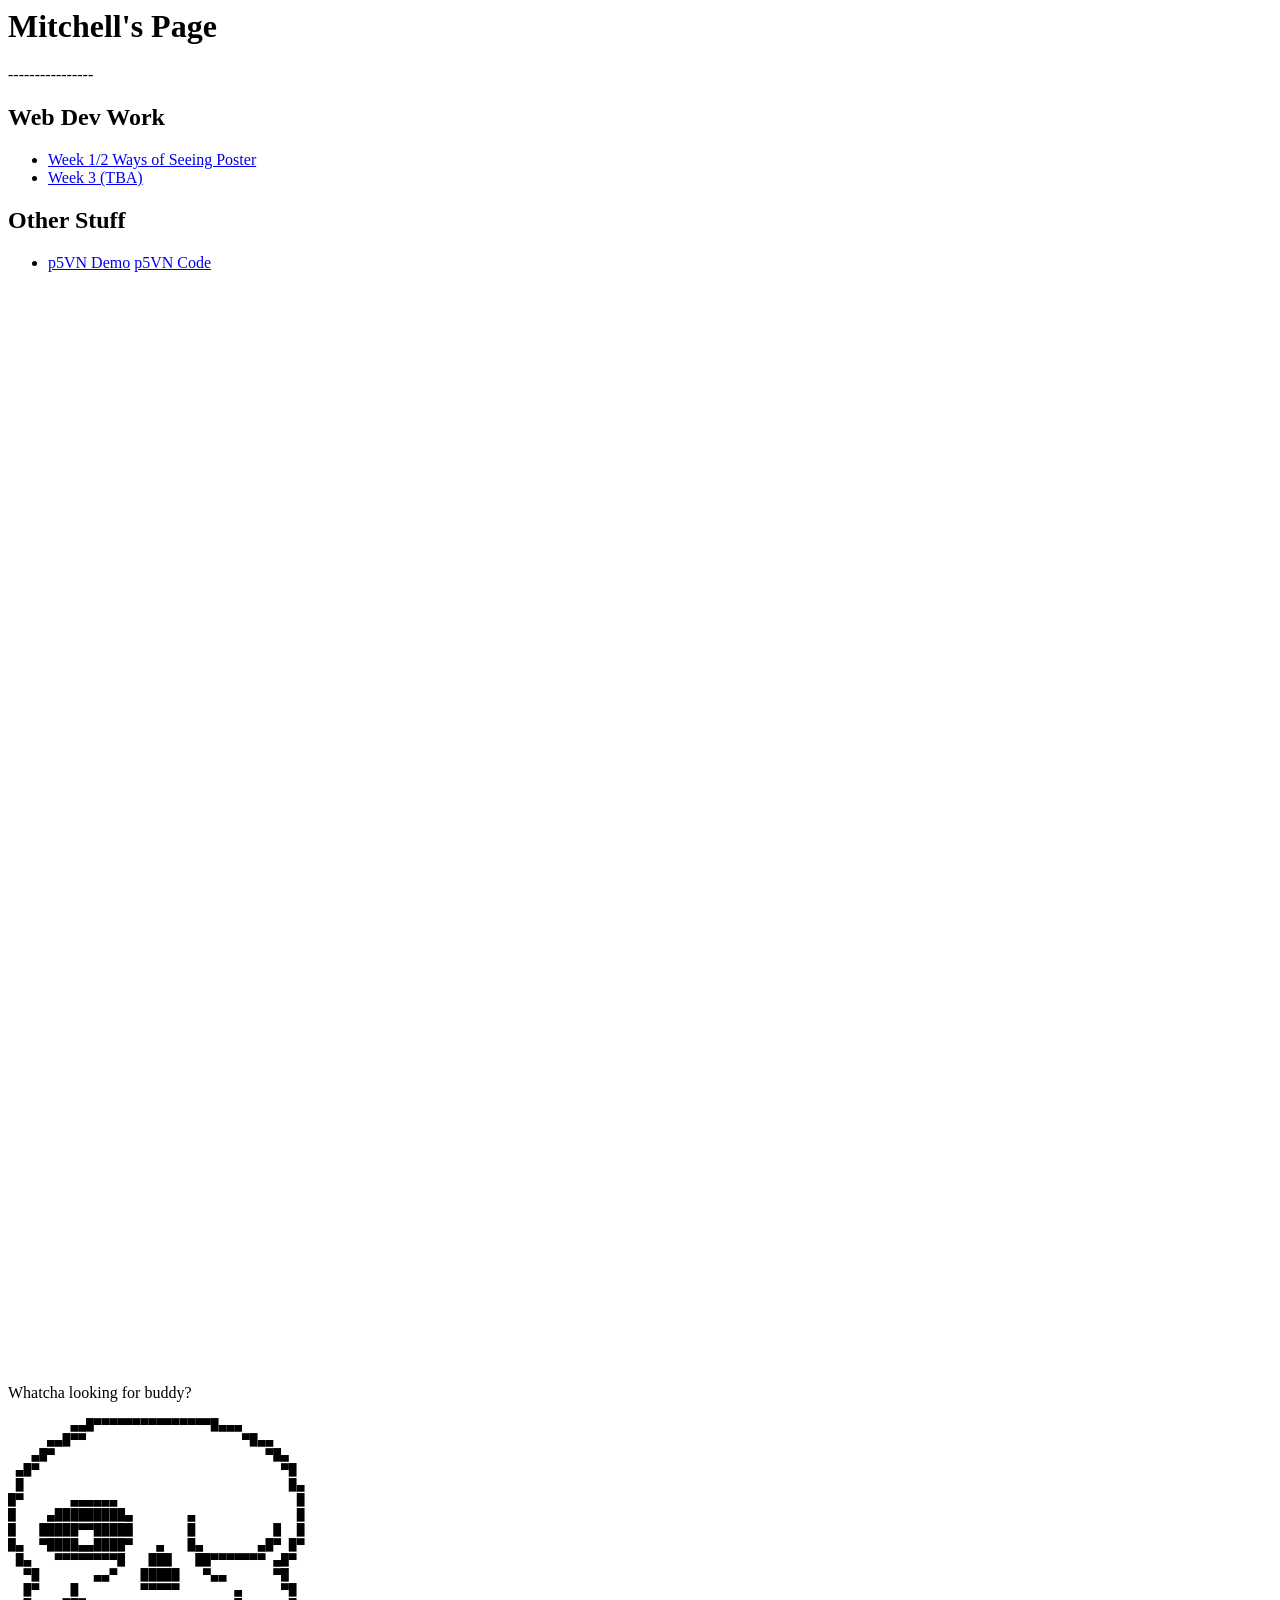
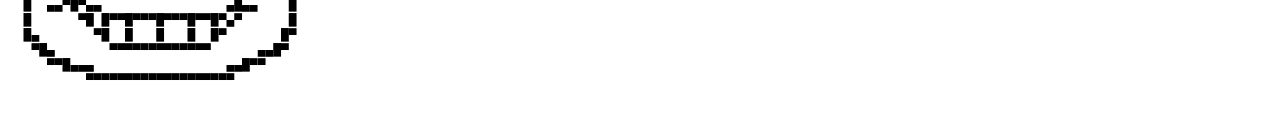
==== index.html @ 5a3e7af6 "Update index.html" ====
<html>
	<head>
		<title>Mitchell's Page</title>
	</head>
	<body>
		<h1>Mitchell's Page</h1>
		<p>----------------</p>
		<h2>Web Dev Work</h2>
		<ul>
			<li><a href ="/bergerposter">Week 1/2 Ways of Seeing Poster</a></li>
			<li><a href ="/week3">Week 3 (TBA)</a></li>
		</ul>
		
		<h2>Other Stuff</h2>
		<ul>
			<li><a href= "/p5VN">p5VN Demo</a> <a href="https://github.com/mlg583/p5VN">p5VN Code</a></li>
		</ul>
			<br />
		<br />
		<br />
		<br />
		<br />
		<br />
		<br />
		<br />
		<br />
		<br />
		<br />
		<br />
		<br />
		<br />
		<br />
		<br />
		<br />
		<br />
		<br />
		<br />
		<br />
		<br />
		<br />
		<br />
		<br />
		<br />
		<br />
		<br />
		<br />
		<br />
		<br />
		<br />
		<br />
		<br />
		<br />
		<br />
		<br />
		<br />
		<br />
		<br />
		<br />
		<br />
		<br />
		<br />
		<br />
		<br />
		<br />
		<br />
		<br />
		<br />
		<br />
		<br />
		<br />
		<br />
		<br />
		<br />
		<br />
		<br />
		<br />
		<br />
		<p>Whatcha looking for buddy?</p>
		<pre>
	▄▄█▀▀▀▀▀▀▀▀▀▀▀▀▀▀▀█▄▄▄
     ▄▄█▀▀                    ▀█▄▄
   ▄█▀                           ▀█▄
 ▄█▀                               ▀█
 █                                  █▄
█▀      ▄▄▄▄▄▄                       █
█    ▄█████████▄       ▄             █
█   █████▀▀█████       █          █  █
█▄  ▀████▄▄████▀   ▄   █▄       ▄█▀ █▀
 █▄   ▀▀▀▀▀▀▀▀█   ███   ██▀▀▀▀▀▀▀ ▄█▀
  ▀█       ▄▄▀   █████   ▀▄▄      ▀█
  █▀    █        ▀▀▀▀▀       ▄     ▀█
  █  ▄▄▀█▀▄▄                ▄█▄▄    █
  █      ▀█ █▀▀█▀▀▀█▀▀▀█▀▀█▀▄▀      █
  █▄       ▀█  █   █   █  █▀       █▀
   ▀█▄       ▀▀▀▀▀▀▀▀▀▀▀▀▀      ▄▄█▀
     ▀▀█▄▄▄                 ▄▄█▀▀
          ▀▀▀▀▀▀▀▀▀▀▀▀▀▀▀▀▀▀▀
		</pre>
	
	</body>


</html>
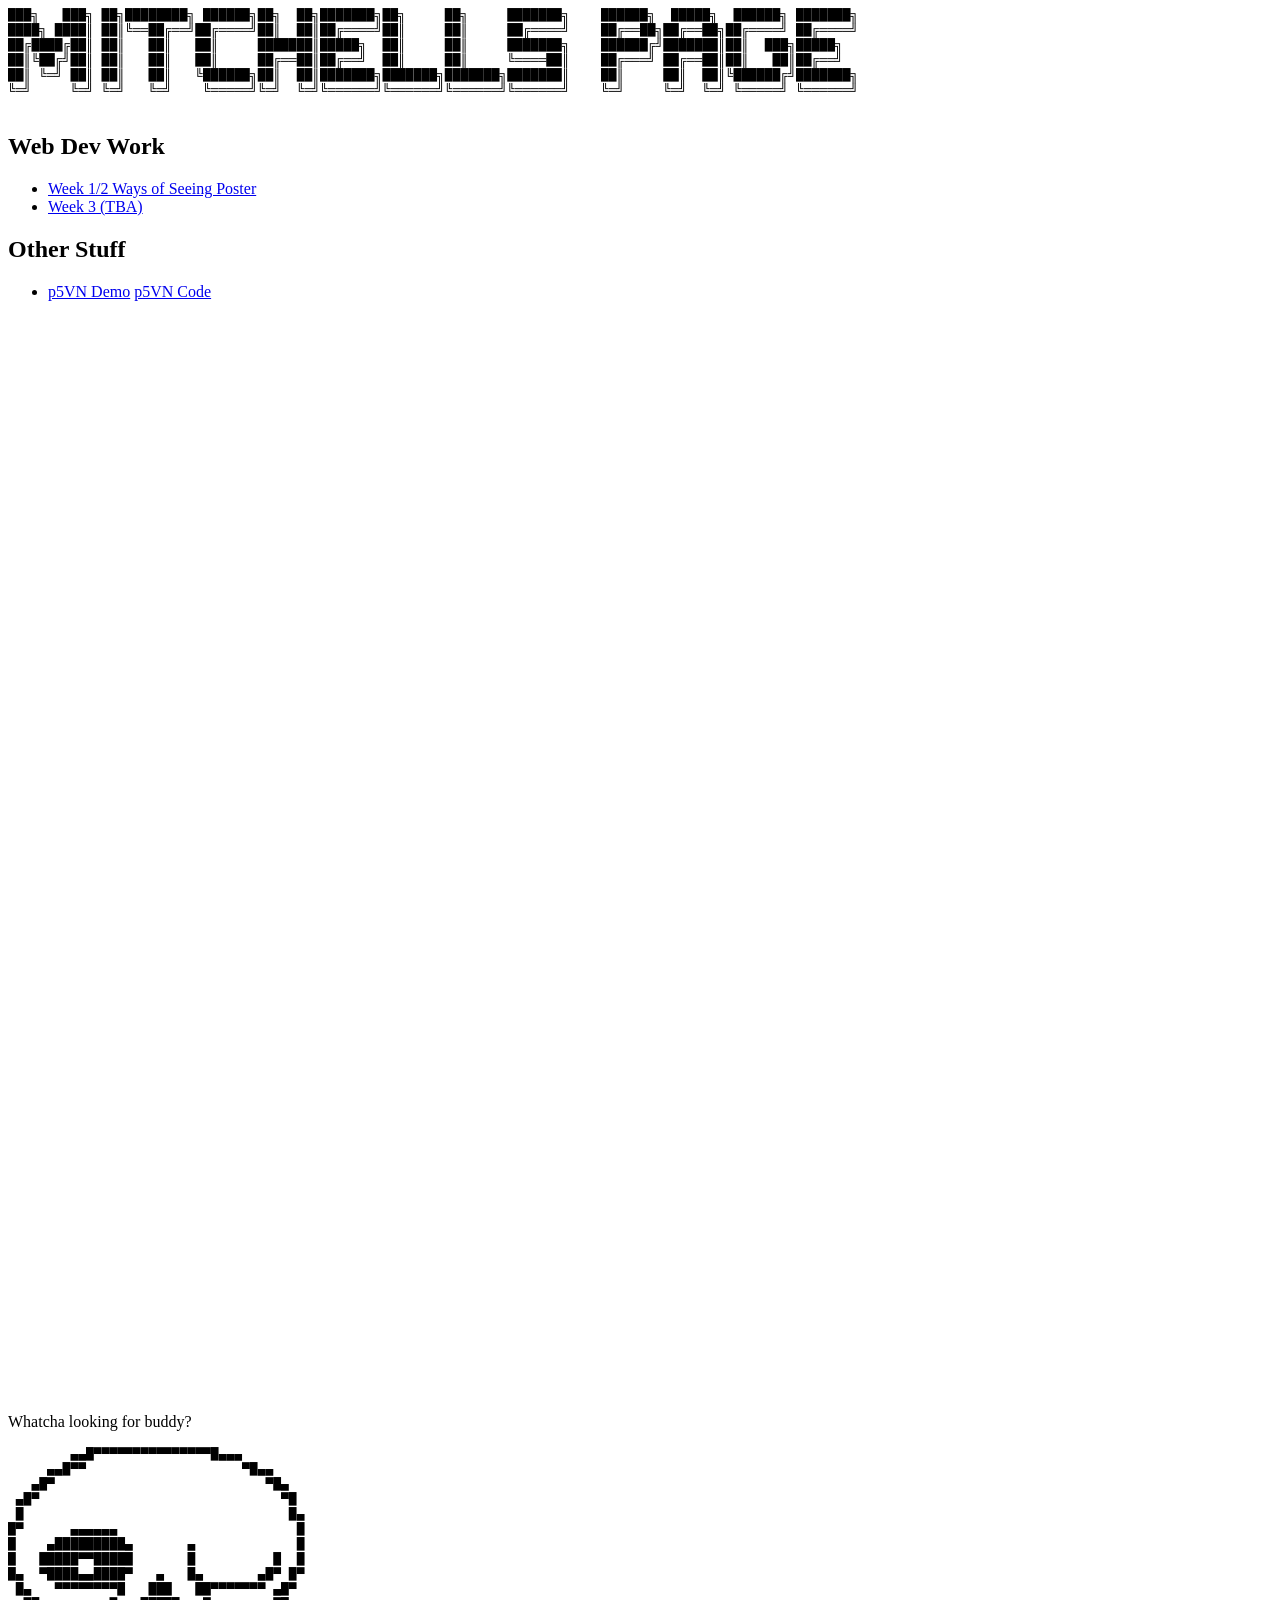
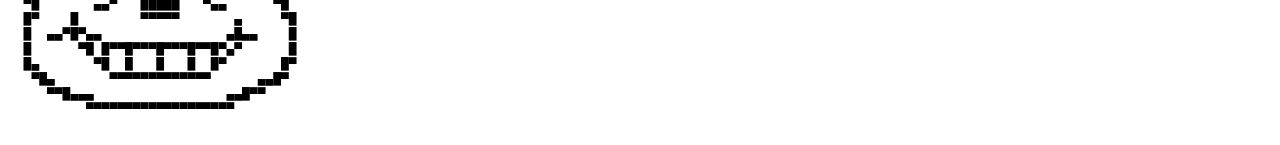
==== commit 39283d97: "Update index.html" ====
--- a/index.html
+++ b/index.html
@@ -4,8 +4,15 @@
 		<title>Mitchell's Page</title>
 	</head>
 	<body>
-		<h1>Mitchell's Page</h1>
-		<p>----------------</p>
+		<pre>
+███╗   ███╗ ██╗████████╗ ██████╗██╗  ██╗███████╗██╗     ██╗     ███████╗    ██████╗  █████╗  ██████╗ ███████╗
+████╗ ████║ ██║╚══██╔══╝██╔════╝██║  ██║██╔════╝██║     ██║     ██╔════╝    ██╔══██╗██╔══██╗██╔════╝ ██╔════╝
+██╔████╔██║ ██║   ██║   ██║     ███████║█████╗  ██║     ██║     ███████╗    ██████╔╝███████║██║  ███╗█████╗  
+██║╚██╔╝██║ ██║   ██║   ██║     ██╔══██║██╔══╝  ██║     ██║     ╚════██║    ██╔═══╝ ██╔══██║██║   ██║██╔══╝  
+██║ ╚═╝ ██║ ██║   ██║   ╚██████╗██║  ██║███████╗███████╗███████╗███████║    ██║     ██║  ██║╚██████╔╝███████╗
+╚═╝     ╚═╝ ╚═╝   ╚═╝    ╚═════╝╚═╝  ╚═╝╚══════╝╚══════╝╚══════╝╚══════╝    ╚═╝     ╚═╝  ╚═╝ ╚═════╝ ╚══════╝
+		</pre>
+		
 		<h2>Web Dev Work</h2>
 		<ul>
 			<li><a href ="/bergerposter">Week 1/2 Ways of Seeing Poster</a></li>
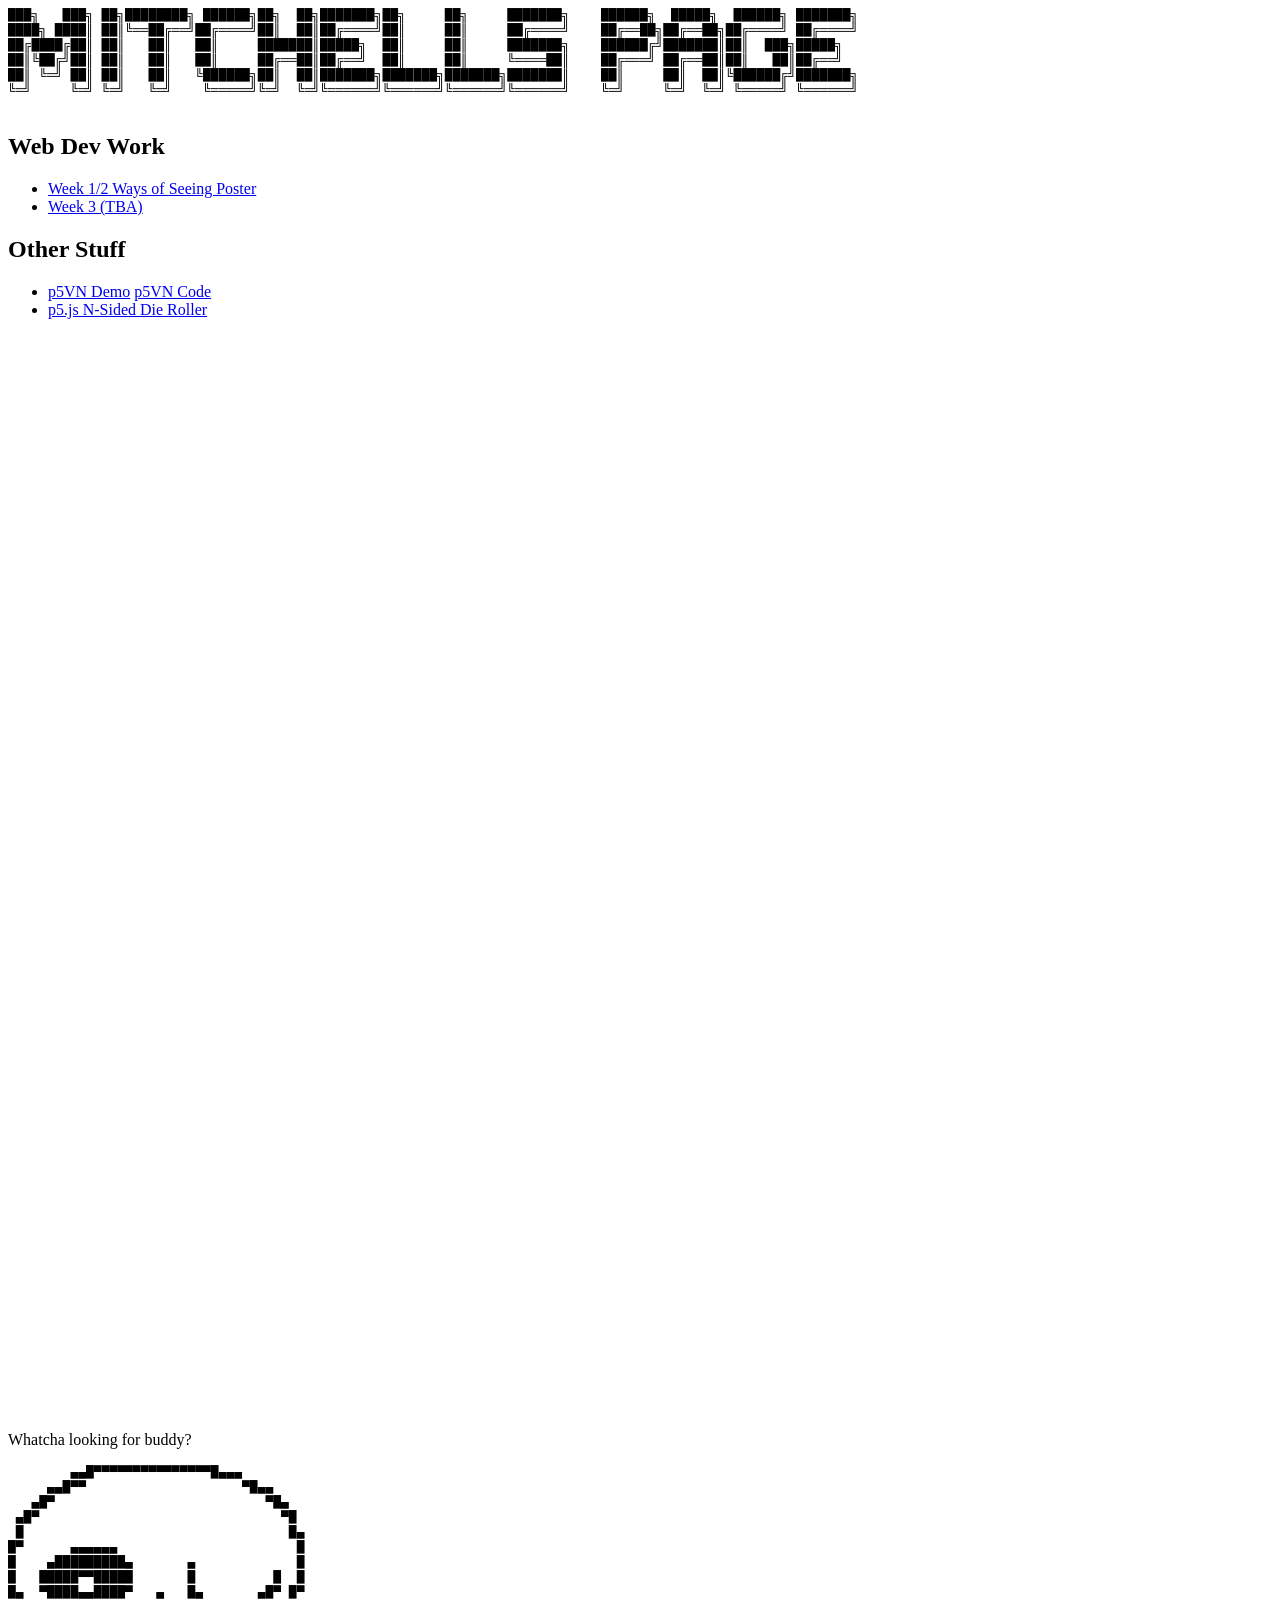
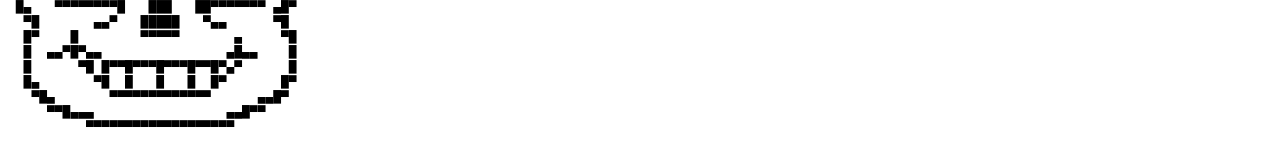
==== commit 3108d84f: "Update index.html" ====
--- a/index.html
+++ b/index.html
@@ -22,6 +22,7 @@
 		<h2>Other Stuff</h2>
 		<ul>
 			<li><a href= "/p5VN">p5VN Demo</a> <a href="https://github.com/mlg583/p5VN">p5VN Code</a></li>
+			<li><a href= "/p5-dice">p5.js N-Sided Die Roller</a>
 		</ul>
 			<br />
 		<br />
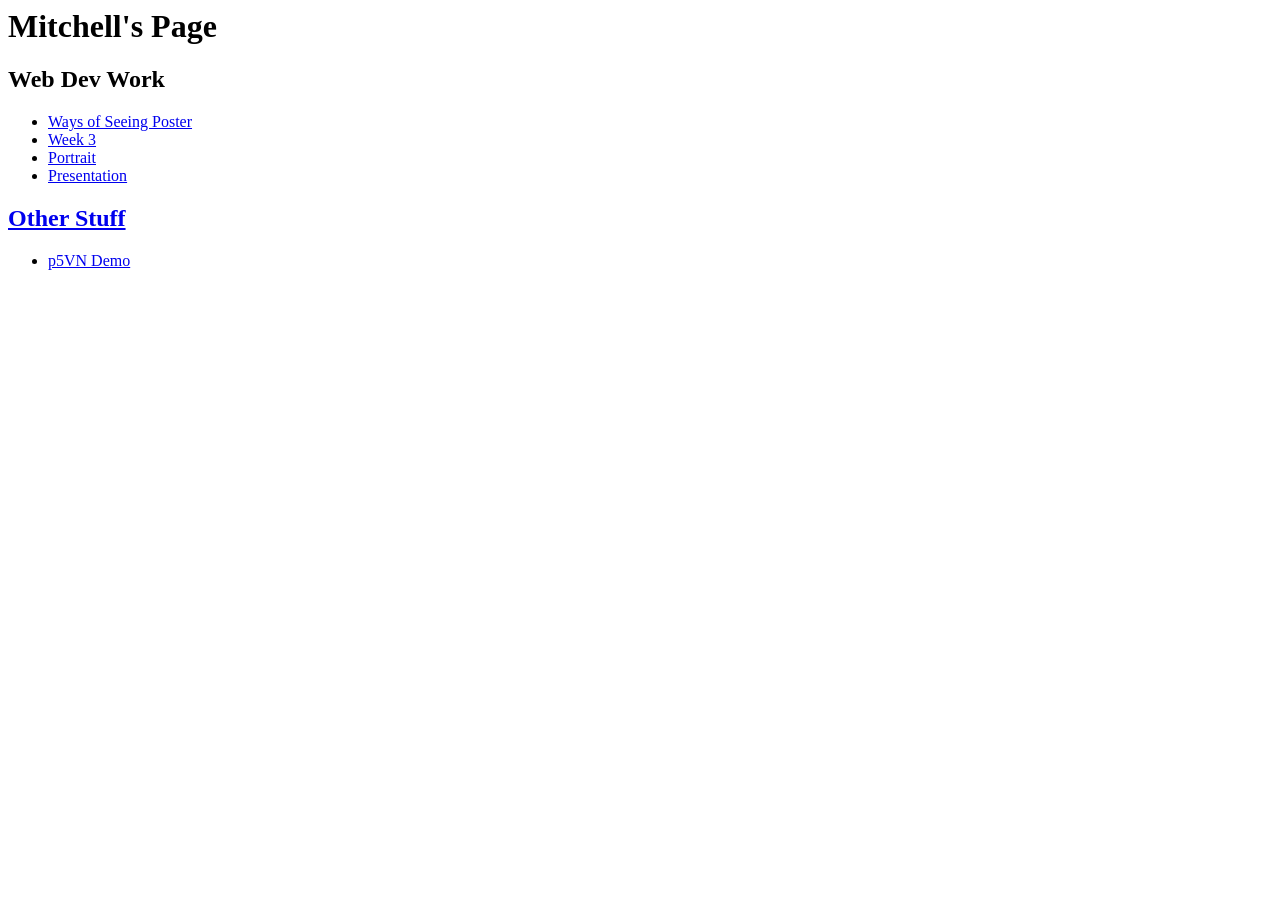
==== commit 21d1c5df: "Presentation Upload" ====
--- a/index.html
+++ b/index.html
@@ -4,109 +4,21 @@
 		<title>Mitchell's Page</title>
 	</head>
 	<body>
-		<pre>
-███╗   ███╗ ██╗████████╗ ██████╗██╗  ██╗███████╗██╗     ██╗     ███████╗    ██████╗  █████╗  ██████╗ ███████╗
-████╗ ████║ ██║╚══██╔══╝██╔════╝██║  ██║██╔════╝██║     ██║     ██╔════╝    ██╔══██╗██╔══██╗██╔════╝ ██╔════╝
-██╔████╔██║ ██║   ██║   ██║     ███████║█████╗  ██║     ██║     ███████╗    ██████╔╝███████║██║  ███╗█████╗  
-██║╚██╔╝██║ ██║   ██║   ██║     ██╔══██║██╔══╝  ██║     ██║     ╚════██║    ██╔═══╝ ██╔══██║██║   ██║██╔══╝  
-██║ ╚═╝ ██║ ██║   ██║   ╚██████╗██║  ██║███████╗███████╗███████╗███████║    ██║     ██║  ██║╚██████╔╝███████╗
-╚═╝     ╚═╝ ╚═╝   ╚═╝    ╚═════╝╚═╝  ╚═╝╚══════╝╚══════╝╚══════╝╚══════╝    ╚═╝     ╚═╝  ╚═╝ ╚═════╝ ╚══════╝
-		</pre>
-		
+		<h1>Mitchell's Page</h1>
 		<h2>Web Dev Work</h2>
 		<ul>
-			<li><a href ="/bergerposter">Week 1/2 Ways of Seeing Poster</a></li>
-			<li><a href ="/week3">Week 3 (TBA)</a></li>
+			<li><a href ="bergerposter.html">Ways of Seeing Poster</li>
+			<li><a href ="week3.html">Week 3</li>
+			<li><a href ="portrait.html">Portrait</li>
+			<li><a href ="week05/project.html">Presentation</li>
 		</ul>
 		
 		<h2>Other Stuff</h2>
 		<ul>
-			<li><a href= "/p5VN">p5VN Demo</a> <a href="https://github.com/mlg583/p5VN">p5VN Code</a></li>
-			<li><a href= "/p5-dice">p5.js N-Sided Die Roller</a>
+			<li><a href= "/p5vn">p5VN Demo</li>
 		</ul>
-			<br />
-		<br />
-		<br />
-		<br />
-		<br />
-		<br />
-		<br />
-		<br />
-		<br />
-		<br />
-		<br />
-		<br />
-		<br />
-		<br />
-		<br />
-		<br />
-		<br />
-		<br />
-		<br />
-		<br />
-		<br />
-		<br />
-		<br />
-		<br />
-		<br />
-		<br />
-		<br />
-		<br />
-		<br />
-		<br />
-		<br />
-		<br />
-		<br />
-		<br />
-		<br />
-		<br />
-		<br />
-		<br />
-		<br />
-		<br />
-		<br />
-		<br />
-		<br />
-		<br />
-		<br />
-		<br />
-		<br />
-		<br />
-		<br />
-		<br />
-		<br />
-		<br />
-		<br />
-		<br />
-		<br />
-		<br />
-		<br />
-		<br />
-		<br />
-		<br />
-		<p>Whatcha looking for buddy?</p>
-		<pre>
-	▄▄█▀▀▀▀▀▀▀▀▀▀▀▀▀▀▀█▄▄▄
-     ▄▄█▀▀                    ▀█▄▄
-   ▄█▀                           ▀█▄
- ▄█▀                               ▀█
- █                                  █▄
-█▀      ▄▄▄▄▄▄                       █
-█    ▄█████████▄       ▄             █
-█   █████▀▀█████       █          █  █
-█▄  ▀████▄▄████▀   ▄   █▄       ▄█▀ █▀
- █▄   ▀▀▀▀▀▀▀▀█   ███   ██▀▀▀▀▀▀▀ ▄█▀
-  ▀█       ▄▄▀   █████   ▀▄▄      ▀█
-  █▀    █        ▀▀▀▀▀       ▄     ▀█
-  █  ▄▄▀█▀▄▄                ▄█▄▄    █
-  █      ▀█ █▀▀█▀▀▀█▀▀▀█▀▀█▀▄▀      █
-  █▄       ▀█  █   █   █  █▀       █▀
-   ▀█▄       ▀▀▀▀▀▀▀▀▀▀▀▀▀      ▄▄█▀
-     ▀▀█▄▄▄                 ▄▄█▀▀
-          ▀▀▀▀▀▀▀▀▀▀▀▀▀▀▀▀▀▀▀
-		</pre>
 	
 	</body>
 
 
-</html>
+</html>
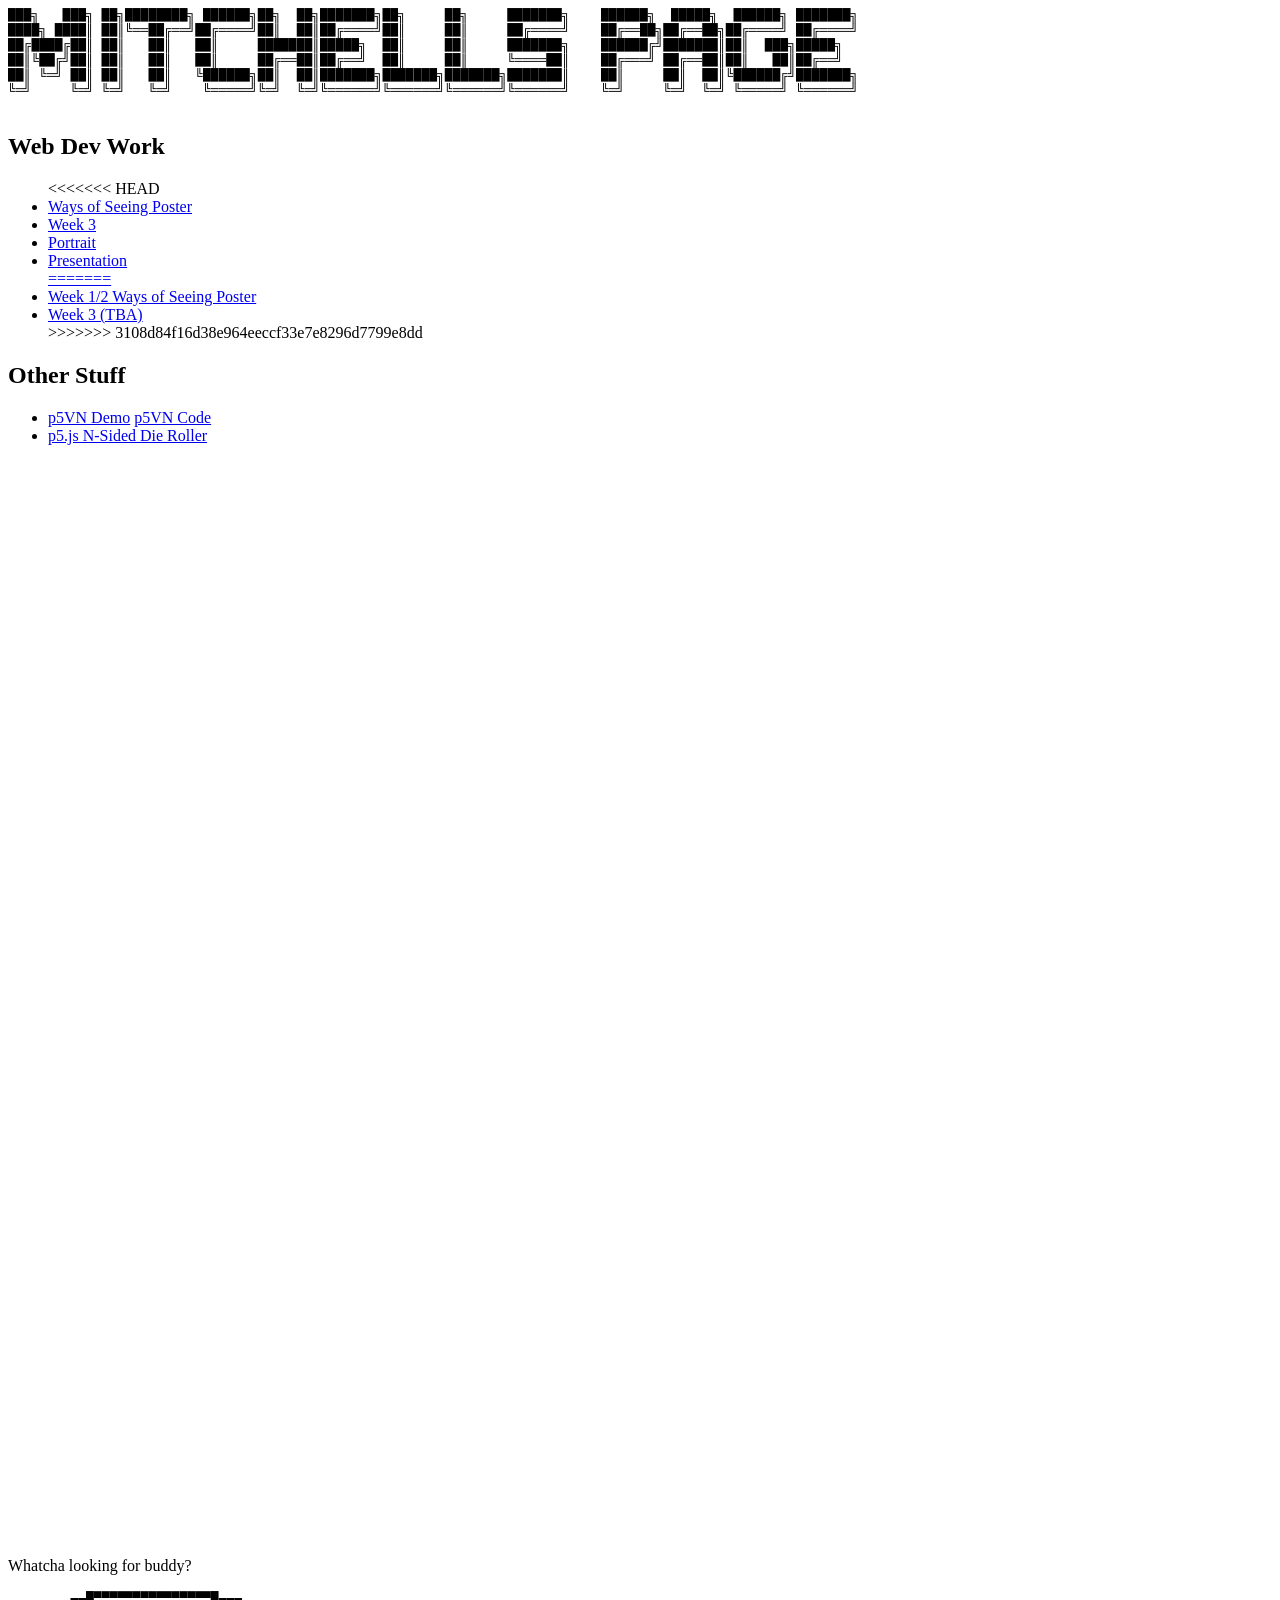
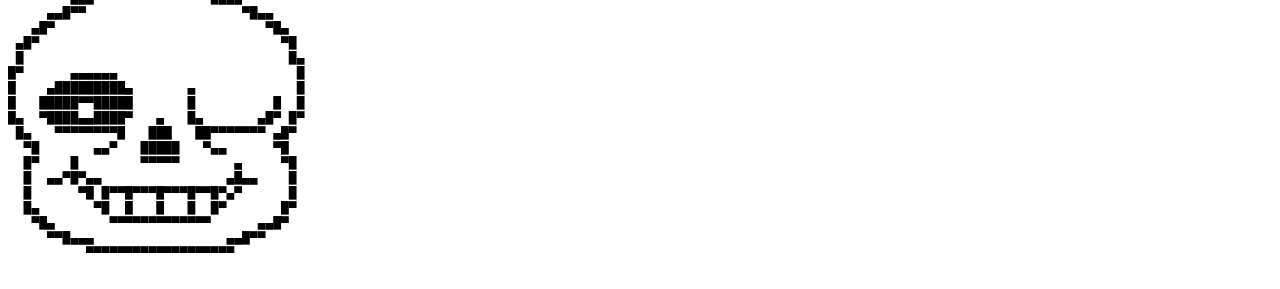
==== commit 3ffd58c5: "Update index.html" ====
--- a/index.html
+++ b/index.html
@@ -4,21 +4,116 @@
 		<title>Mitchell's Page</title>
 	</head>
 	<body>
-		<h1>Mitchell's Page</h1>
+		<pre>
+███╗   ███╗ ██╗████████╗ ██████╗██╗  ██╗███████╗██╗     ██╗     ███████╗    ██████╗  █████╗  ██████╗ ███████╗
+████╗ ████║ ██║╚══██╔══╝██╔════╝██║  ██║██╔════╝██║     ██║     ██╔════╝    ██╔══██╗██╔══██╗██╔════╝ ██╔════╝
+██╔████╔██║ ██║   ██║   ██║     ███████║█████╗  ██║     ██║     ███████╗    ██████╔╝███████║██║  ███╗█████╗  
+██║╚██╔╝██║ ██║   ██║   ██║     ██╔══██║██╔══╝  ██║     ██║     ╚════██║    ██╔═══╝ ██╔══██║██║   ██║██╔══╝  
+██║ ╚═╝ ██║ ██║   ██║   ╚██████╗██║  ██║███████╗███████╗███████╗███████║    ██║     ██║  ██║╚██████╔╝███████╗
+╚═╝     ╚═╝ ╚═╝   ╚═╝    ╚═════╝╚═╝  ╚═╝╚══════╝╚══════╝╚══════╝╚══════╝    ╚═╝     ╚═╝  ╚═╝ ╚═════╝ ╚══════╝
+		</pre>
+		
 		<h2>Web Dev Work</h2>
 		<ul>
+<<<<<<< HEAD
 			<li><a href ="bergerposter.html">Ways of Seeing Poster</li>
 			<li><a href ="week3.html">Week 3</li>
 			<li><a href ="portrait.html">Portrait</li>
 			<li><a href ="week05/project.html">Presentation</li>
+=======
+			<li><a href ="/bergerposter">Week 1/2 Ways of Seeing Poster</a></li>
+			<li><a href ="/week3">Week 3 (TBA)</a></li>
+>>>>>>> 3108d84f16d38e964eeccf33e7e8296d7799e8dd
 		</ul>
 		
 		<h2>Other Stuff</h2>
 		<ul>
-			<li><a href= "/p5vn">p5VN Demo</li>
+			<li><a href= "/p5VN">p5VN Demo</a> <a href="https://github.com/mlg583/p5VN">p5VN Code</a></li>
+			<li><a href= "/p5-dice">p5.js N-Sided Die Roller</a>
 		</ul>
+			<br />
+		<br />
+		<br />
+		<br />
+		<br />
+		<br />
+		<br />
+		<br />
+		<br />
+		<br />
+		<br />
+		<br />
+		<br />
+		<br />
+		<br />
+		<br />
+		<br />
+		<br />
+		<br />
+		<br />
+		<br />
+		<br />
+		<br />
+		<br />
+		<br />
+		<br />
+		<br />
+		<br />
+		<br />
+		<br />
+		<br />
+		<br />
+		<br />
+		<br />
+		<br />
+		<br />
+		<br />
+		<br />
+		<br />
+		<br />
+		<br />
+		<br />
+		<br />
+		<br />
+		<br />
+		<br />
+		<br />
+		<br />
+		<br />
+		<br />
+		<br />
+		<br />
+		<br />
+		<br />
+		<br />
+		<br />
+		<br />
+		<br />
+		<br />
+		<br />
+		<p>Whatcha looking for buddy?</p>
+		<pre>
+	▄▄█▀▀▀▀▀▀▀▀▀▀▀▀▀▀▀█▄▄▄
+     ▄▄█▀▀                    ▀█▄▄
+   ▄█▀                           ▀█▄
+ ▄█▀                               ▀█
+ █                                  █▄
+█▀      ▄▄▄▄▄▄                       █
+█    ▄█████████▄       ▄             █
+█   █████▀▀█████       █          █  █
+█▄  ▀████▄▄████▀   ▄   █▄       ▄█▀ █▀
+ █▄   ▀▀▀▀▀▀▀▀█   ███   ██▀▀▀▀▀▀▀ ▄█▀
+  ▀█       ▄▄▀   █████   ▀▄▄      ▀█
+  █▀    █        ▀▀▀▀▀       ▄     ▀█
+  █  ▄▄▀█▀▄▄                ▄█▄▄    █
+  █      ▀█ █▀▀█▀▀▀█▀▀▀█▀▀█▀▄▀      █
+  █▄       ▀█  █   █   █  █▀       █▀
+   ▀█▄       ▀▀▀▀▀▀▀▀▀▀▀▀▀      ▄▄█▀
+     ▀▀█▄▄▄                 ▄▄█▀▀
+          ▀▀▀▀▀▀▀▀▀▀▀▀▀▀▀▀▀▀▀
+		</pre>
 	
 	</body>
 
 
-</html>+</html>
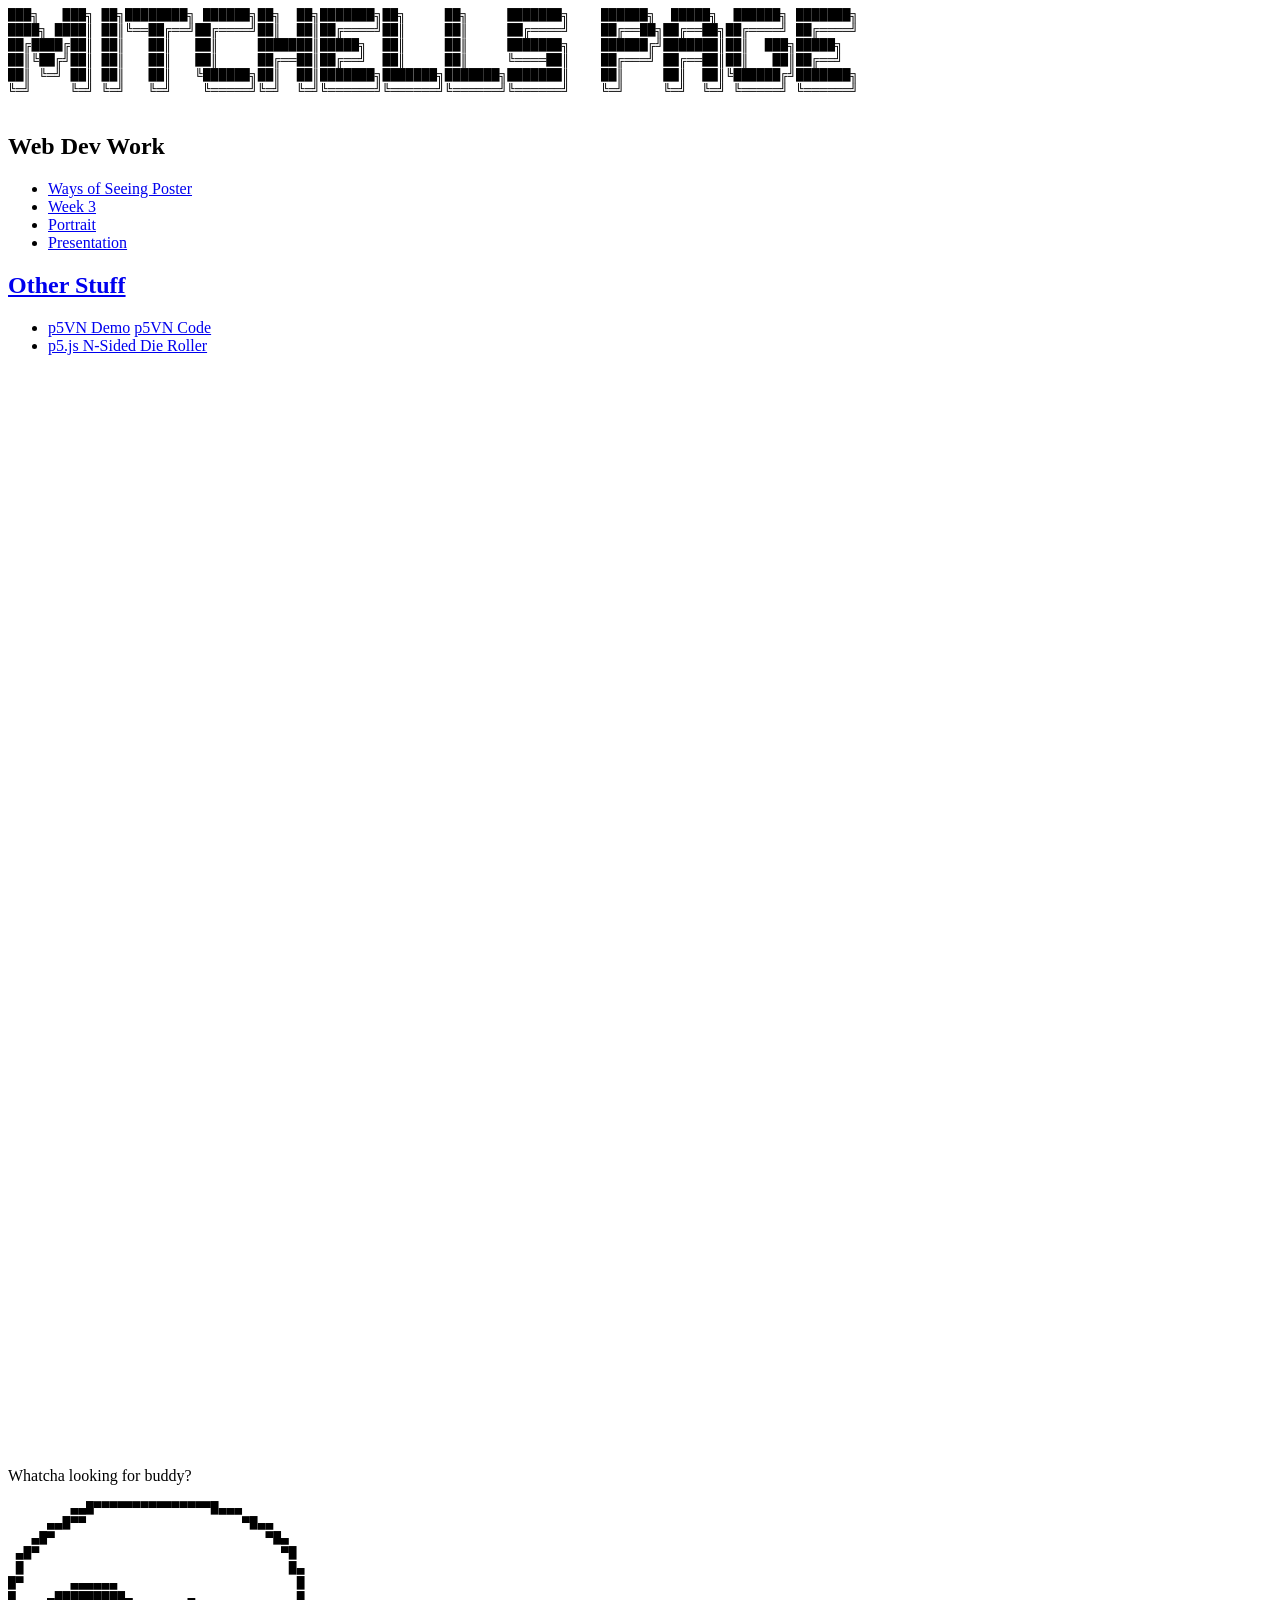
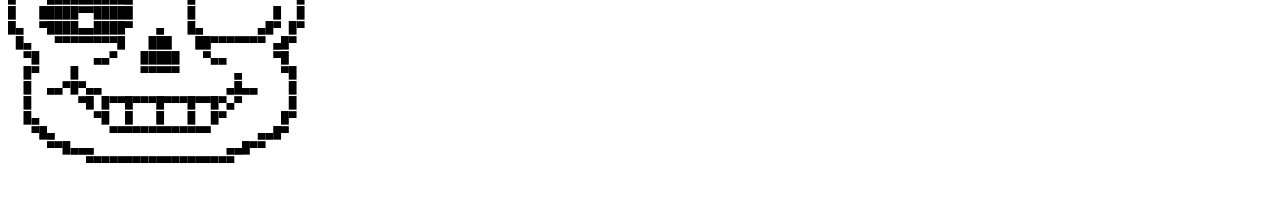
==== commit ea4eb9e5: "Update index.html" ====
--- a/index.html
+++ b/index.html
@@ -15,15 +15,11 @@
 		
 		<h2>Web Dev Work</h2>
 		<ul>
-<<<<<<< HEAD
-			<li><a href ="bergerposter.html">Ways of Seeing Poster</li>
+<li><a href ="bergerposter.html">Ways of Seeing Poster</li>
 			<li><a href ="week3.html">Week 3</li>
 			<li><a href ="portrait.html">Portrait</li>
 			<li><a href ="week05/project.html">Presentation</li>
-=======
-			<li><a href ="/bergerposter">Week 1/2 Ways of Seeing Poster</a></li>
-			<li><a href ="/week3">Week 3 (TBA)</a></li>
->>>>>>> 3108d84f16d38e964eeccf33e7e8296d7799e8dd
+			
 		</ul>
 		
 		<h2>Other Stuff</h2>
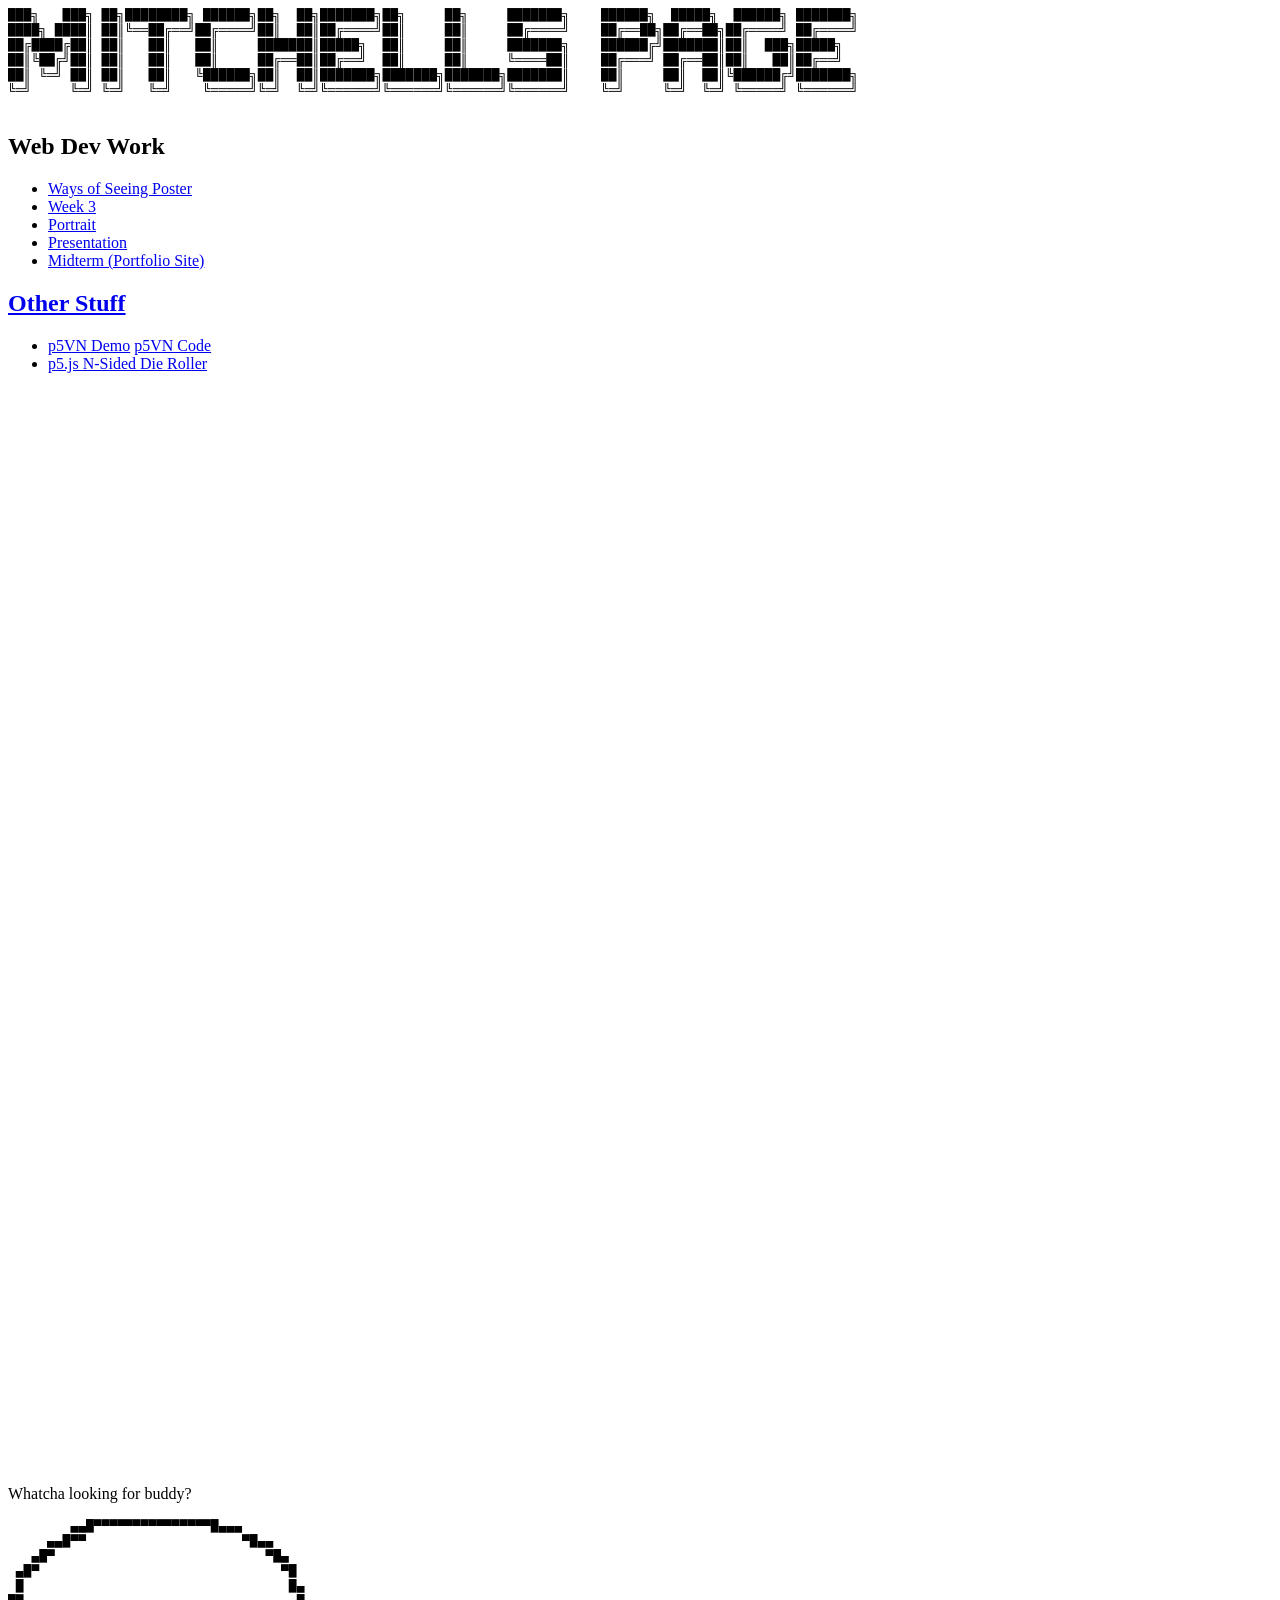
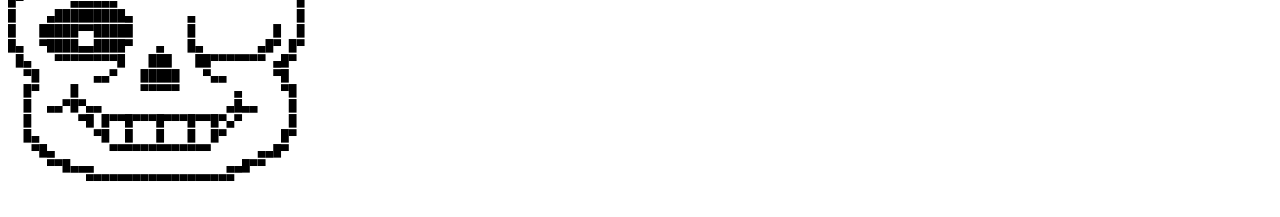
==== commit d9bc5b21: "Midterm Upload" ====
--- a/index.html
+++ b/index.html
@@ -19,6 +19,7 @@
 			<li><a href ="week3.html">Week 3</li>
 			<li><a href ="portrait.html">Portrait</li>
 			<li><a href ="week05/project.html">Presentation</li>
+			<li><a href ="midterm.html">Midterm (Portfolio Site)</li>
 			
 		</ul>
 		
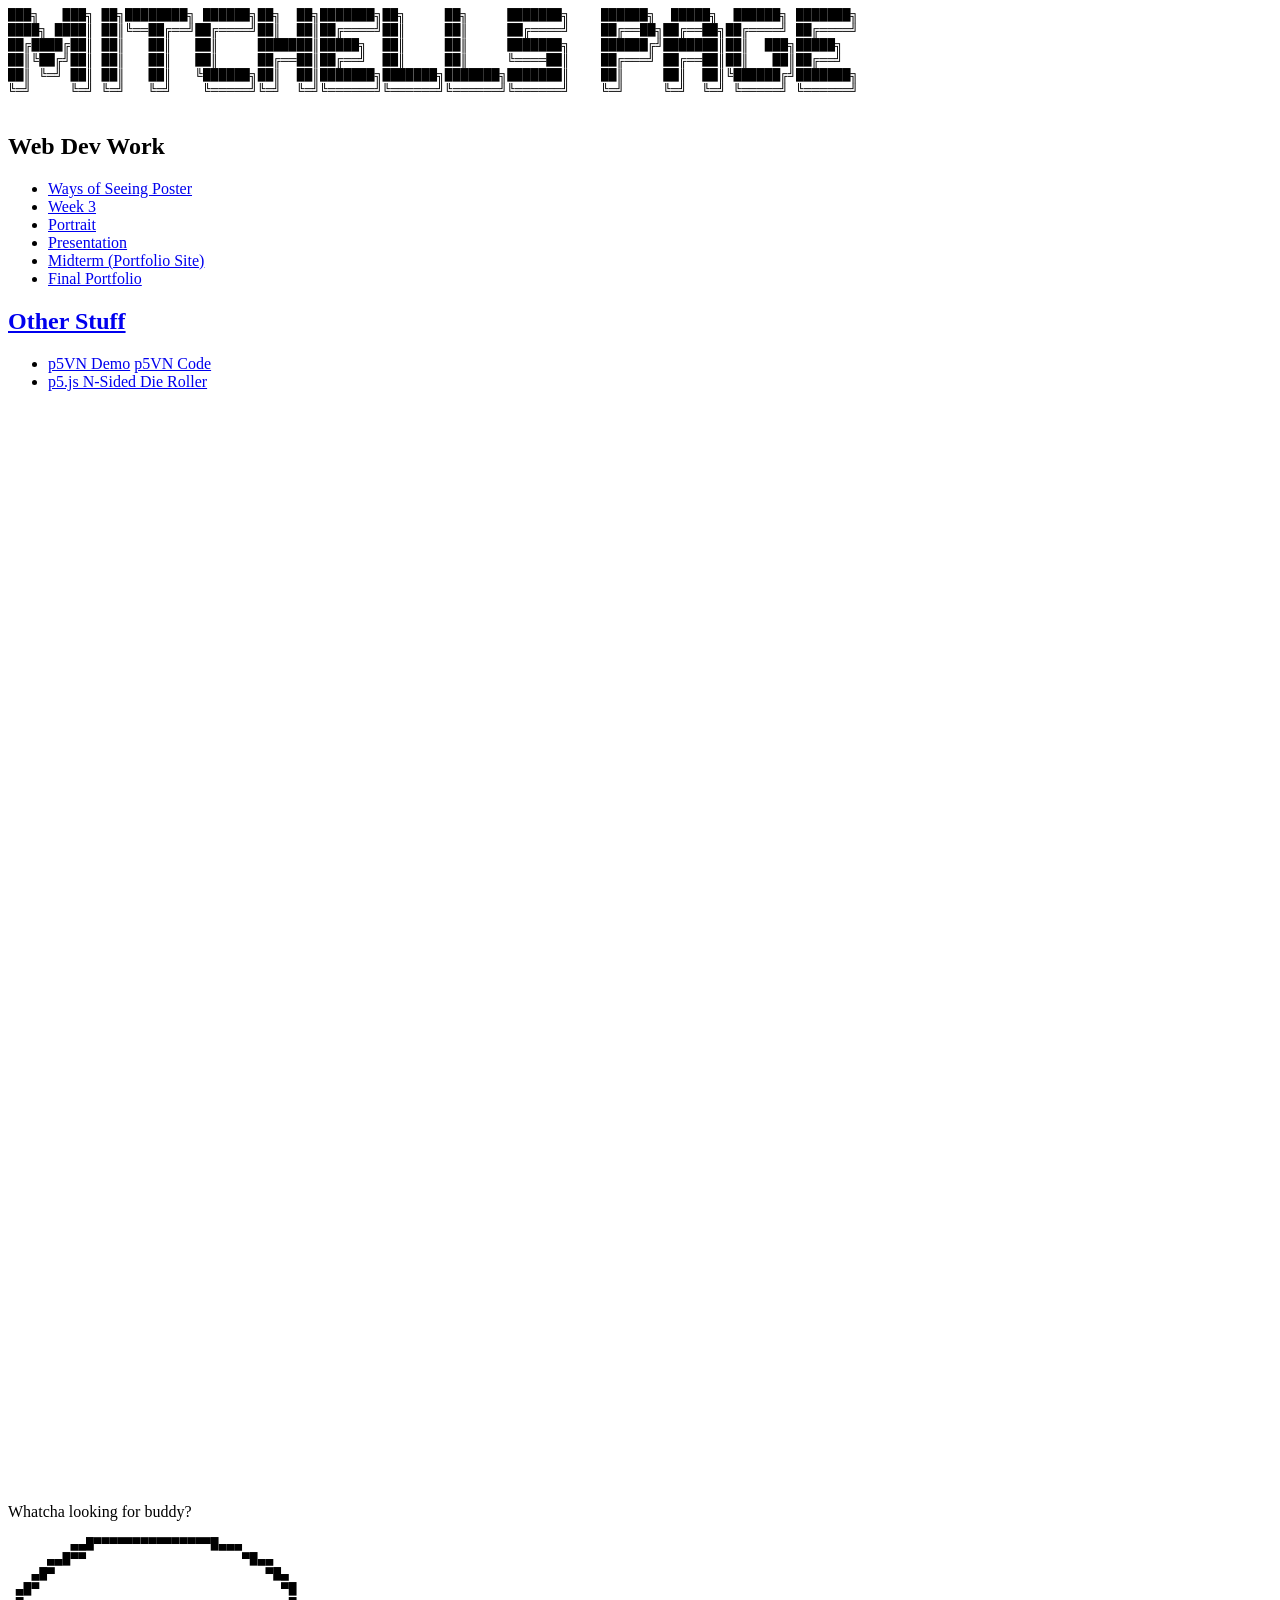
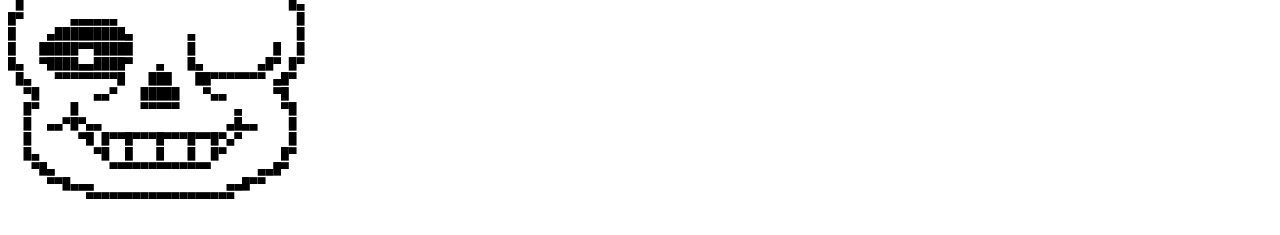
==== commit 6a4e5929: "Update index.html" ====
--- a/index.html
+++ b/index.html
@@ -20,6 +20,7 @@
 			<li><a href ="portrait.html">Portrait</li>
 			<li><a href ="week05/project.html">Presentation</li>
 			<li><a href ="midterm.html">Midterm (Portfolio Site)</li>
+			<li><a href ="final/final.html">Final Portfolio</li>
 			
 		</ul>
 		
